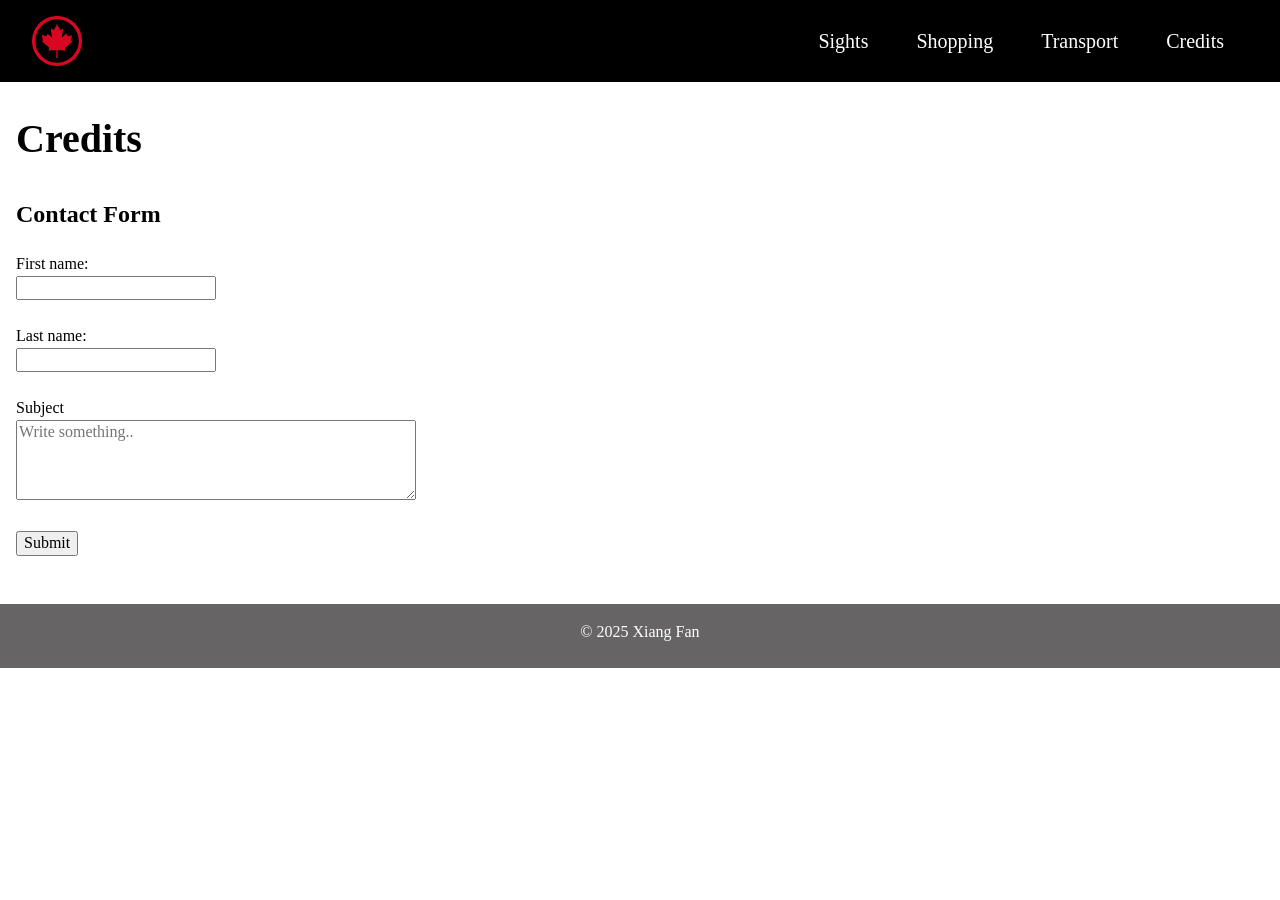
==== credits.html @ e5bd4321 "addding files and favicon, still lack credits" ====
<!--video https://www.pexels.com/video/sea-sunny-beach-ocean-3888935/ -->

<!-- https://www.pexels.com/photo/motorboat-on-lake-in-autumn-18632094/ stanly park -->

<!-- https://www.pexels.com/photo/jellyfish-in-blue-water-with-a-blue-background-27487190/ Vancouver Aquarium -->

<!-- https://www.pexels.com/search/Science%20World%20vancouver/ Science World -->

<!-- https://unsplash.com/photos/a-stack-of-pancakes-with-syrup-being-drizzled-on-top-dzlk_GjTpsM marphe-->

<!-- https://unsplash.com/photos/clear-glass-bottle-on-brown-wooden-table-vIMtjTErkgU icewine-->

<!-- https://unsplash.com/photos/sliced-bread-with-sliced-tomato-on-brown-wooden-chopping-board-CmFJ4IzEf7Y smoked
https://unsplash.com/photos/gray-and-blue-train-hpuziUvRMdk skytrain 
https://unsplash.com/photos/a-blue-double-decker-bus-driving-down-a-street-05ozPOEjw_k bus
https://unsplash.com/photos/yellow-taxi-on-road-during-daytime-V7d3aaJNsvk taxi

https://www.pexels.com/photo/cruise-ship-entering-harbor-11126884/ sights
https://www.pexels.com/photo/assorted-gift-boxes-on-brown-wooden-floor-surface-1050244/ shopping
https://www.pexels.com/photo/red-white-clear-road-68629/ Transportation
https://en.wikipedia.org/wiki/Transportation_in_Vancouver

-->

<!doctype html>
<html lang="en">

<head>
    <meta charset="utf-8">
    
    <!-- set the width of the page to match the screen-width of the device -->
    <meta name="viewport" content="width=device-width,initial-scale=1">

    <title>Credits</title>
    <link rel="icon" type="image/x-icon" href="images/favicon.ico">

    <!-- Attach stylesheets here -->
    <link rel="stylesheet" href="styles/normalize-fwd.css">
    <link rel="stylesheet" href="styles/index.css">

    <!-- Google Font - Roboto Condensed -->
    <link rel="preconnect" href="https://fonts.googleapis.com">
    <link rel="preconnect" href="https://fonts.gstatic.com" crossorigin>
    <link href="https://fonts.googleapis.com/css2?family=Racing+Sans+One&family=Roboto+Condensed:ital,wght@0,100..900;1,100..900&display=swap" rel="stylesheet">
</head>

<body>
    <header>
        <header class="site-header">
            <div class="header-wrapper">
                <a class="site-icon" href="index.html">
                    <img src="images/favicon-96x96.png" alt="Site Favicon">
                </a>
                <nav class="header-nav">
                    <ul class="header-list">
                        <li><a href="sights.html" class="nav-link">Sights</a></li>
                        <li><a href="shopping.html" class="nav-link">Shopping</a></li>
                        <li><a href="transport.html" class="nav-link">Transport</a></li>
                        <li><a href="credits.html" class="nav-link">Credits</a></li>
                    </ul>
                </nav>
            </div>
        </header>
    </header>

    <main>
        <section class="credits-section">
            <h1>Credits</h1>
        </section>

        <section class="contact-section">
            <h2>Contact Form</h2>

            <form class="contact-form">

                <label for="fname">First name:</label><br>
                <input type="text" id="fname" name="fname"><br><br>

                <label for="lname">Last name:</label><br>
                <input type="text" id="lname" name="lname"><br><br>

                <label for="subject">Subject</label><br>
                <textarea class="subject" id="subject" name="subject" placeholder="Write something.."></textarea><br><br>

                <input type="submit" value="Submit">
            </form>
        </section>
    </main>

    <footer>
        <!-- Copyright -->
        <p>&copy; 2025 Xiang Fan</p>
    </footer>
</body>

</html>
---- styles/index.css ----
/*--------------------------------------------------------------
>>> TABLE OF CONTENTS:
----------------------------------------------------------------
# Generic (CALLED IN NORMALIZE.CSS)
	- Normalize
	- Box sizing
	- Media width
# Base
	- Typography
	- Elements
	- Links
# Components
	- Header
	- Main
	- Footer
--------------------------------------------------------------*/

/*--------------------------------------------------------------
# Base
--------------------------------------------------------------*/

/* Typography
--------------------------------------------- */

body {
    font-family: "Roboto", 'Times New Roman', Times, serif;
    font-size: 1rem;
	font-weight: 400;
	line-height: 1.5;
	color: #000000;
    background-color: #ffffff;
}

h1, h2, h3, h4, h5, h6 {
    font-size: 1.5rem;
}

h1 {
    font-size: 2.5rem;
}

p {
    font-size: 1rem;
    margin: 0 0 0; /* top, left + right, bottom*/
}

/* Elements
--------------------------------------------- */

section,
aside {
	padding: 0 1rem;
}

hr.solid {
  border-top: 3px solid #bbbbbb;
}

/* Links
--------------------------------------------- */

.nav-link,
.nav-link:visited { 
	color: #ffffff;
	text-decoration: none;
    font-size: 1.25rem;
    padding: 0.5rem;
}

.nav-link:hover,
.nav-link:focus,
.nav-link:active {
    background-color: #a7a7a7;
    border-radius: 40%;
}

.nav-link:focus {
	outline: 1px dotted;
}

.section-link,
.section-link:visited { 
	color: #000000;
    text-decoration: none;
}

/*--------------------------------------------------------------
# Components
--------------------------------------------------------------*/

/* Header
--------------------------------------------- */

.site-header {
    background-color: #000000;
    position: static;
    top: 0;
    width: 100%;
    height: fit-content;
    padding: 1rem 0 1rem;
    z-index: 3;
}

.header-wrapper {
    display: flex;
    flex-direction: column;
    justify-content: center;
    align-items: center;
}

.site-icon {
    padding: 0 0 1rem;
    width: 50px;
    height: 50px;
}

.header-nav {
    height: 100%;
}

.header-list {
    display: flex;
    justify-content: center;
    align-items: center;
    list-style: none;
    padding: 0;
    margin: 0;
    height: 100%;
    flex-wrap: wrap;
}

.header-list li {
    display: inline-block;
}

.header-list li a {
    text-align: center;
    color: #ffffff;
    margin-left: 1rem;
    margin-right: 1rem;
}

@media screen and (min-width: 50em) {

    .header-wrapper {
        display: flex;
        flex-direction: row;
        flex-wrap: wrap;
        justify-content: space-between;
        justify-items: center;
        align-items: center;
        padding-left: 2rem;
        padding-right: 2rem;
        height: 100%;
    }

}

/* Main
--------------------------------------------- */

.banner {
    position: relative;
    margin: 0;
    padding: 0;
}

.banner-name {
    position: absolute;
	left: 0;
    top: 0;
	margin: 1rem 1rem;
	text-align: center;
	color: #ffffff;
	font-size: 2rem;
    font-family: "Racing Sans One", sans-serif;
}

.banner-video {
    width: 100%;
}

.banner-img {
    width: 100%;
}

@media screen and (min-width: 50em) {
    .banner-name {
        font-size: 5rem;
    }
}

/* blockquote
--------------------- */

.quote {
    display: block;
    left: 0;
	right: 0;
	margin: 1rem auto 1rem;
    padding: 1rem 2rem 1rem;
    width: fit-content;
    font-size: 1.5rem;
    max-width: 35rem;
    box-shadow: 2px 2px 5px #000;
    background-color: #eeeded;
}

.quote p {
    font-style: italic;
}

.quote-cite {
    text-align: right;
}

/* section and article
--------------------- */

/* general
---------- */

.index-section {
    margin: 3rem 1rem 3rem;
}

.index-section h1 {
    text-align: center;
}

.index-section h2 {
    font-size: 2rem;
    text-align: center;
}

.index-article {
    background-color: #eeeded;
    box-shadow: 2px 2px 5px #000;
}

.index-article h3 {
    margin-top: 0.75rem;
    font-size: 1.25rem;
    text-align: center;
}

@media screen and (min-width: 50em) {

    .articles {
        display: grid;
        grid-template-columns: 1fr 1fr 1fr;
        gap: 2rem;
    }
}

/* table
---------- */

.index-article p {
    padding: 0 1.5rem 1.5rem 1rem;
}

.table-section h2 {
    font-size: 2rem;
    text-align: center;
}

.skytrain-schedule {
    display: flex;
    justify-content: center;
    align-items: center;
    flex-wrap: wrap;
}

.skytrain-table {
    margin: 1rem 2rem 1rem;
    max-width: 30rem;
}

.skytrain-table {
    text-align: left;
}

.skytrain-table thead tr th {
    color: white;
    background-color: #00355F;
    padding: 0.25rem 0.5rem 0.25rem;
}

.skytrain-table tbody tr td {
    background-color: #eeeded;
    padding: 0.25rem 0.5rem 0.25rem;
}

/* form
---------- */

.subject {
    height: 5rem;
    width: 15rem;
}

@media screen and (min-width: 50em) {

    .subject {
        width: 25rem;
    }
}

/* Footer
--------------------------------------------- */

footer {
    background-color: #666464;
    position: static;
    margin-top: 3em;
    width: 100%;
    height: 4rem;
    z-index: 3;
}

footer p {
    padding-top: 1rem;
    left: 0;
    right: 0;
    text-align: center;
    color: #ffffff;
}
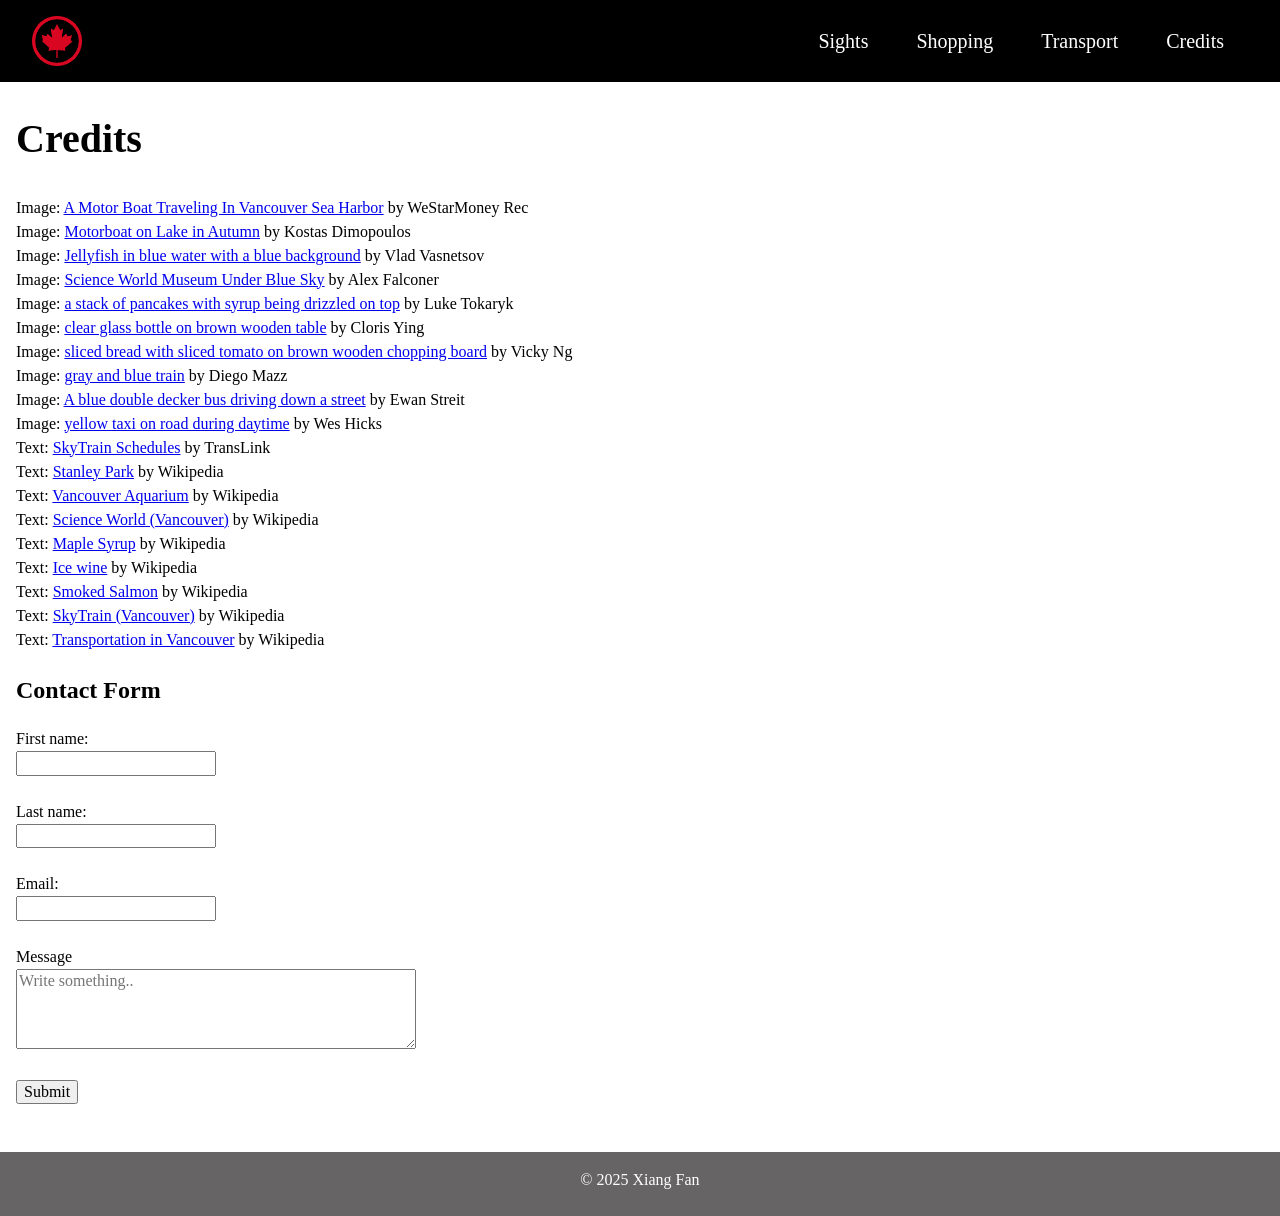
==== commit 8a0a4b50: "fixed semetic error in html and add credits"" ====
--- a/credits.html
+++ b/credits.html
@@ -1,27 +1,3 @@
-<!--video https://www.pexels.com/video/sea-sunny-beach-ocean-3888935/ -->
-
-<!-- https://www.pexels.com/photo/motorboat-on-lake-in-autumn-18632094/ stanly park -->
-
-<!-- https://www.pexels.com/photo/jellyfish-in-blue-water-with-a-blue-background-27487190/ Vancouver Aquarium -->
-
-<!-- https://www.pexels.com/search/Science%20World%20vancouver/ Science World -->
-
-<!-- https://unsplash.com/photos/a-stack-of-pancakes-with-syrup-being-drizzled-on-top-dzlk_GjTpsM marphe-->
-
-<!-- https://unsplash.com/photos/clear-glass-bottle-on-brown-wooden-table-vIMtjTErkgU icewine-->
-
-<!-- https://unsplash.com/photos/sliced-bread-with-sliced-tomato-on-brown-wooden-chopping-board-CmFJ4IzEf7Y smoked
-https://unsplash.com/photos/gray-and-blue-train-hpuziUvRMdk skytrain 
-https://unsplash.com/photos/a-blue-double-decker-bus-driving-down-a-street-05ozPOEjw_k bus
-https://unsplash.com/photos/yellow-taxi-on-road-during-daytime-V7d3aaJNsvk taxi
-
-https://www.pexels.com/photo/cruise-ship-entering-harbor-11126884/ sights
-https://www.pexels.com/photo/assorted-gift-boxes-on-brown-wooden-floor-surface-1050244/ shopping
-https://www.pexels.com/photo/red-white-clear-road-68629/ Transportation
-https://en.wikipedia.org/wiki/Transportation_in_Vancouver
-
--->
-
 <!doctype html>
 <html lang="en">
 
@@ -30,6 +6,8 @@
     
     <!-- set the width of the page to match the screen-width of the device -->
     <meta name="viewport" content="width=device-width,initial-scale=1">
+
+    <meta name="description" content="This page give credits to the creators of contents with links to their websites.">
 
     <title>Credits</title>
     <link rel="icon" type="image/x-icon" href="images/favicon.ico">
@@ -45,27 +23,46 @@
 </head>
 
 <body>
-    <header>
-        <header class="site-header">
-            <div class="header-wrapper">
-                <a class="site-icon" href="index.html">
+    <header class="site-header">
+        <div class="header-wrapper">
+            <a class="site-icon" href="index.html">
                     <img src="images/favicon-96x96.png" alt="Site Favicon">
-                </a>
-                <nav class="header-nav">
-                    <ul class="header-list">
-                        <li><a href="sights.html" class="nav-link">Sights</a></li>
-                        <li><a href="shopping.html" class="nav-link">Shopping</a></li>
-                        <li><a href="transport.html" class="nav-link">Transport</a></li>
-                        <li><a href="credits.html" class="nav-link">Credits</a></li>
-                    </ul>
-                </nav>
-            </div>
-        </header>
+            </a>
+            <nav class="header-nav">
+                <ul class="header-list">
+                    <li><a href="sights.html" class="nav-link">Sights</a></li>
+                    <li><a href="shopping.html" class="nav-link">Shopping</a></li>
+                    <li><a href="transport.html" class="nav-link">Transport</a></li>
+                    <li><a href="credits.html" class="nav-link">Credits</a></li>
+                </ul>
+            </nav>
+        </div>
     </header>
 
     <main>
         <section class="credits-section">
             <h1>Credits</h1>
+
+            <p>Image: <a href="https://www.pexels.com/video/sea-sunny-beach-ocean-3888935/">A Motor Boat Traveling In Vancouver Sea Harbor</a> by WeStarMoney Rec</p>
+            <p>Image: <a href="https://www.pexels.com/photo/motorboat-on-lake-in-autumn-18632094/">Motorboat on Lake in Autumn</a> by Kostas Dimopoulos</p>
+            <p>Image: <a href="https://www.pexels.com/photo/jellyfish-in-blue-water-with-a-blue-background-27487190/">Jellyfish in blue water with a blue background</a> by Vlad Vasnetsov</p>
+            <p>Image: <a href="https://www.pexels.com/photo/science-world-museum-under-blue-sky-8438475/">Science World Museum Under Blue Sky</a> by Alex Falconer</p>
+            <p>Image: <a href="https://unsplash.com/photos/a-stack-of-pancakes-with-syrup-being-drizzled-on-top-dzlk_GjTpsM">a stack of pancakes with syrup being drizzled on top</a> by Luke Tokaryk</p>
+            <p>Image: <a href="https://unsplash.com/photos/clear-glass-bottle-on-brown-wooden-table-vIMtjTErkgU">clear glass bottle on brown wooden table</a> by Cloris Ying</p>
+            <p>Image: <a href="https://unsplash.com/photos/sliced-bread-with-sliced-tomato-on-brown-wooden-chopping-board-CmFJ4IzEf7Y">sliced bread with sliced tomato on brown wooden chopping board</a> by Vicky Ng</p>
+            <p>Image: <a href="https://unsplash.com/photos/gray-and-blue-train-hpuziUvRMdk">gray and blue train</a> by Diego Mazz</p>
+            <p>Image: <a href="https://unsplash.com/photos/a-blue-double-decker-bus-driving-down-a-street-05ozPOEjw_k">A blue double decker bus driving down a street</a> by Ewan Streit</p>
+            <p>Image: <a href="https://unsplash.com/photos/yellow-taxi-on-road-during-daytime-V7d3aaJNsvk">yellow taxi on road during daytime</a> by Wes Hicks</p>
+            <p>Text: <a href="https://www.translink.ca/schedules-and-maps/skytrain">SkyTrain Schedules</a> by TransLink</p>
+            <p>Text: <a href="https://en.wikipedia.org/wiki/Stanley_Park">Stanley Park</a> by Wikipedia</p>
+            <p>Text: <a href="https://en.wikipedia.org/wiki/Vancouver_Aquarium">Vancouver Aquarium</a> by Wikipedia</p>
+            <p>Text: <a href="https://en.wikipedia.org/wiki/Science_World_(Vancouver)">Science World (Vancouver)</a> by Wikipedia</p>
+            <p>Text: <a href="https://en.wikipedia.org/wiki/Maple_syrup">Maple Syrup</a> by Wikipedia</p>
+            <p>Text: <a href="https://en.wikipedia.org/wiki/Ice_wine">Ice wine</a> by Wikipedia</p>
+            <p>Text: <a href="https://en.wikipedia.org/wiki/Smoked_salmon">Smoked Salmon</a> by Wikipedia</p>
+            <p>Text: <a href="https://en.wikipedia.org/wiki/SkyTrain_(Vancouver)">SkyTrain (Vancouver)</a> by Wikipedia</p>
+            <p>Text: <a href="https://en.wikipedia.org/wiki/Transportation_in_Vancouver">Transportation in Vancouver</a> by Wikipedia</p>
+
         </section>
 
         <section class="contact-section">
@@ -79,8 +76,11 @@
                 <label for="lname">Last name:</label><br>
                 <input type="text" id="lname" name="lname"><br><br>
 
-                <label for="subject">Subject</label><br>
-                <textarea class="subject" id="subject" name="subject" placeholder="Write something.."></textarea><br><br>
+                <label for="mail">Email:</label><br>
+                <input type="email" id="mail" name="user_email"><br><br>
+
+                <label for="msg">Message</label><br>
+                <textarea class="msg" id="msg" name="msg" placeholder="Write something.."></textarea><br><br>
 
                 <input type="submit" value="Submit">
             </form>
--- a/styles/index.css
+++ b/styles/index.css
@@ -295,14 +295,14 @@
 /* form
 ---------- */
 
-.subject {
+.msg {
     height: 5rem;
     width: 15rem;
 }
 
 @media screen and (min-width: 50em) {
 
-    .subject {
+    .msg {
         width: 25rem;
     }
 }
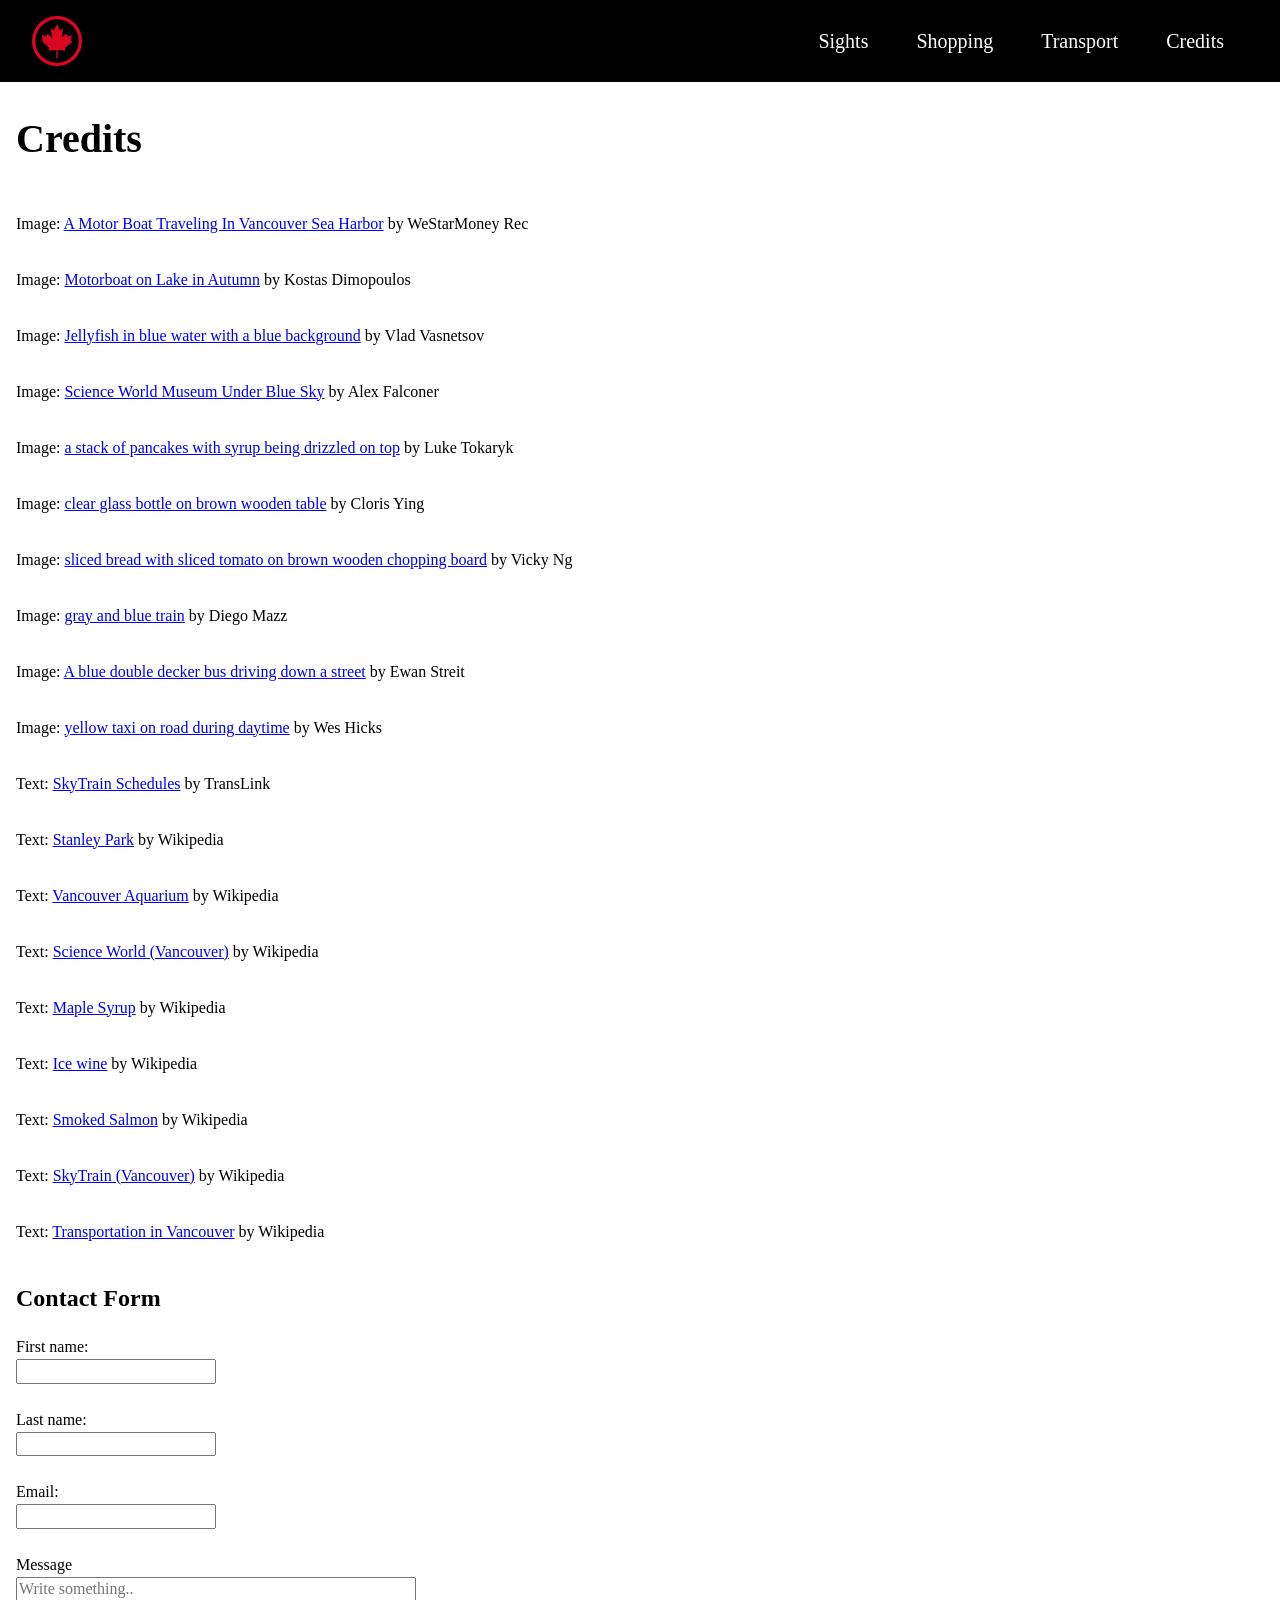
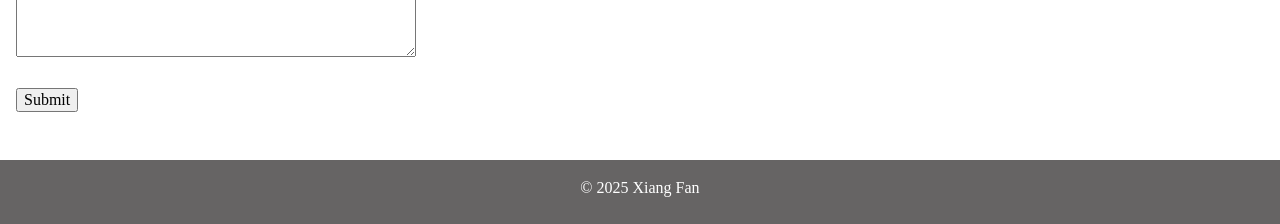
==== commit 34a52a64: "Remove comment remainder" ====
--- a/credits.html
+++ b/credits.html
@@ -4,7 +4,6 @@
 <head>
     <meta charset="utf-8">
     
-    <!-- set the width of the page to match the screen-width of the device -->
     <meta name="viewport" content="width=device-width,initial-scale=1">
 
     <meta name="description" content="This page give credits to the creators of contents with links to their websites.">
@@ -12,7 +11,6 @@
     <title>Credits</title>
     <link rel="icon" type="image/x-icon" href="images/favicon.ico">
 
-    <!-- Attach stylesheets here -->
     <link rel="stylesheet" href="styles/normalize-fwd.css">
     <link rel="stylesheet" href="styles/index.css">
 
--- a/styles/index.css
+++ b/styles/index.css
@@ -244,6 +244,10 @@
     text-align: center;
 }
 
+.credits-section p {
+    padding: 1rem 0 1rem;
+}
+
 @media screen and (min-width: 50em) {
 
     .articles {
